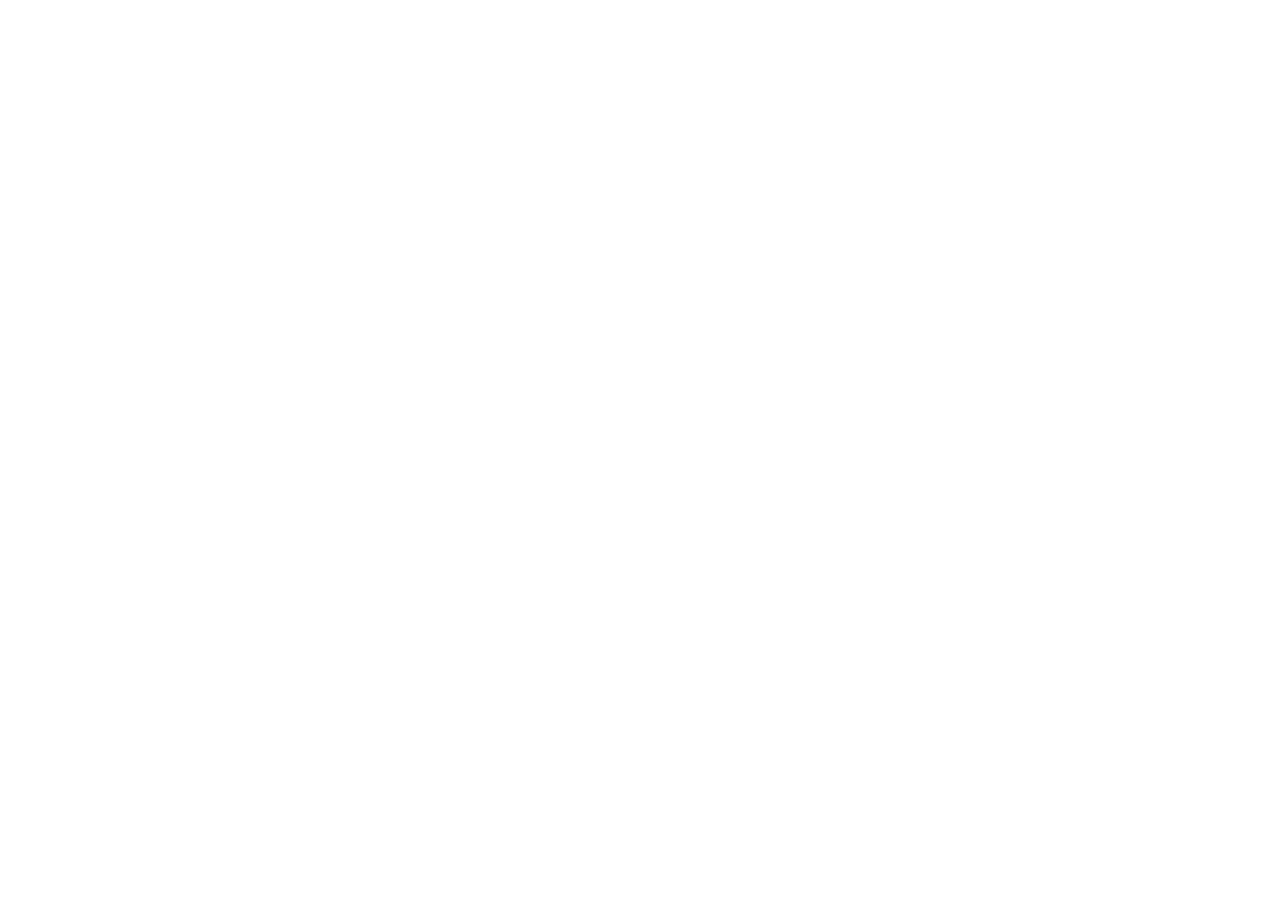
==== docs/Breadcrumb.html @ c16008af "added progress bar, alert, breadcrumb folder structure" ====
<!DOCTYPE html>
<html lang="en">
<head>
    <meta charset="UTF-8">
    <meta http-equiv="X-UA-Compatible" content="IE=edge">
    <meta name="viewport" content="width=device-width, initial-scale=1.0">
    <title>Document</title>
</head>
<body>
    
</body>
</html>
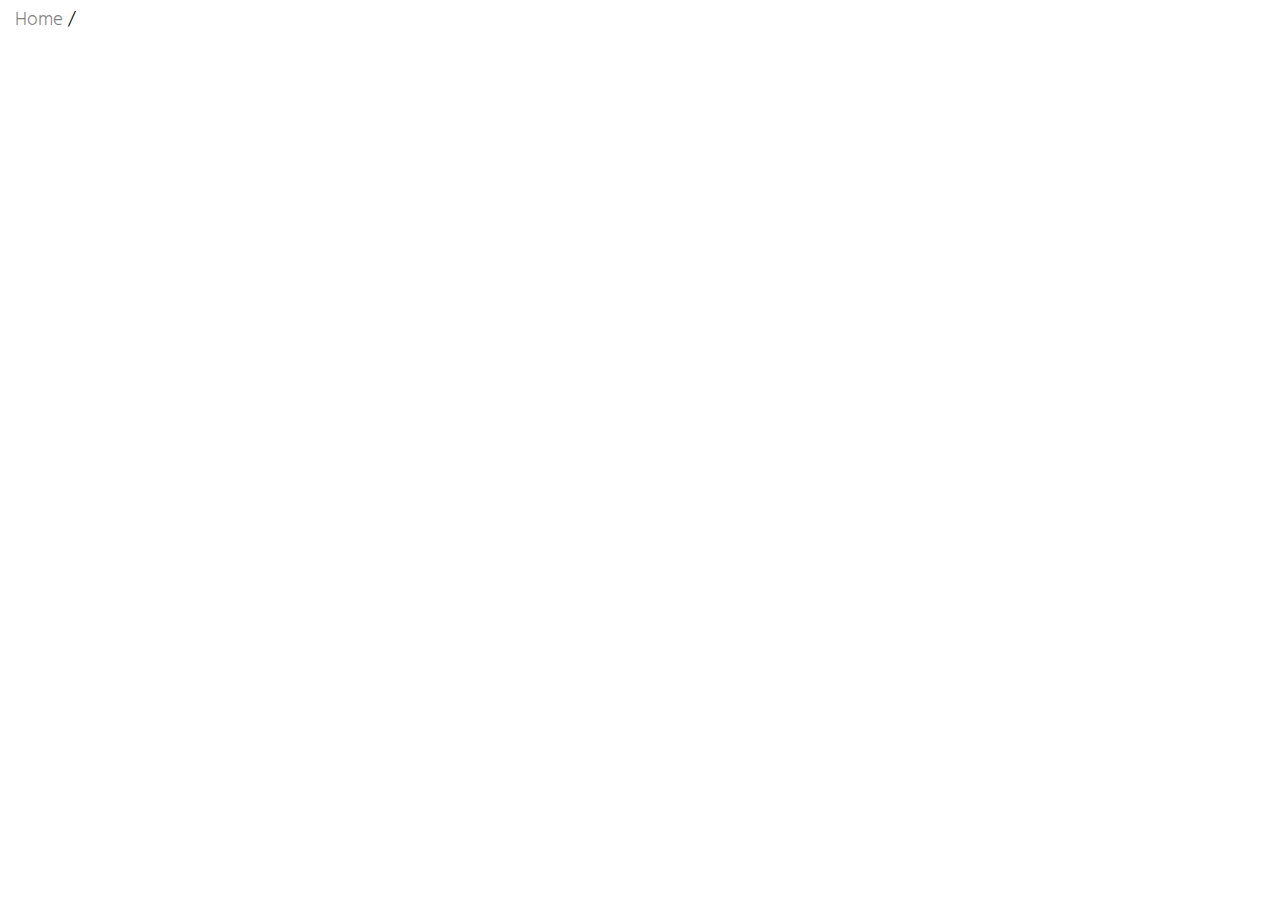
==== commit 2ed0d35b: "Created BreadCrumb basic" ====
--- a/docs/Breadcrumb.html
+++ b/docs/Breadcrumb.html
@@ -1,12 +1,19 @@
 <!DOCTYPE html>
 <html lang="en">
+
 <head>
     <meta charset="UTF-8">
     <meta http-equiv="X-UA-Compatible" content="IE=edge">
     <meta name="viewport" content="width=device-width, initial-scale=1.0">
     <title>Document</title>
+    <link rel="stylesheet" href="../scss/baku.css">
 </head>
+
 <body>
+    <ul class="breadcrumb">
+       <li class="breadcrumb-item"><a href="https://sass-lang.com/documentation/values/lists" target="_blank"></a> Home</li>
+    </ul>
     
 </body>
+
 </html>--- a/scss/baku.css
+++ b/scss/baku.css
@@ -0,0 +1,146 @@
+/* http://meyerweb.com/eric/tools/css/reset/ 
+   v2.0 | 20110126
+   License: none (public domain)
+*/
+@import url("https://fonts.googleapis.com/css2?family=Hind+Siliguri:wght@300;400;500;600;700&display=swap");
+html, body, div, span, applet, object, iframe,
+h1, h2, h3, h4, h5, h6, p, blockquote, pre,
+a, abbr, acronym, address, big, cite, code,
+del, dfn, em, img, ins, kbd, q, s, samp,
+small, strike, strong, sub, sup, tt, var,
+b, u, i, center,
+dl, dt, dd, ol, ul, li,
+fieldset, form, label, legend,
+table, caption, tbody, tfoot, thead, tr, th, td,
+article, aside, canvas, details, embed,
+figure, figcaption, footer, header, hgroup,
+menu, nav, output, ruby, section, summary,
+time, mark, audio, video {
+  margin: 0;
+  padding: 0;
+  border: 0;
+  font-size: 100%;
+  font: inherit;
+  vertical-align: baseline;
+}
+
+/* HTML5 display-role reset for older browsers */
+article, aside, details, figcaption, figure,
+footer, header, hgroup, menu, nav, section {
+  display: block;
+}
+
+body {
+  line-height: 1;
+}
+
+ol, ul {
+  list-style: none;
+}
+
+blockquote, q {
+  quotes: none;
+}
+
+blockquote:before, blockquote:after,
+q:before, q:after {
+  content: "";
+  content: none;
+}
+
+table {
+  border-collapse: collapse;
+  border-spacing: 0;
+}
+
+.button, .button-muted, .button-dark, .button-light, .button-info, .button-warning, .button-danger, .button-success, .button-secondary, .button-primary {
+  display: inline-block;
+  padding: 0.375rem 0.75rem;
+  font-weight: 400;
+  font-size: 1rem;
+  line-height: 1.5;
+  border: 1px solid transparent;
+  border-radius: 0.25rem;
+  color: #212529;
+  background-color: transparent;
+}
+.button:hover, .button-muted:hover, .button-dark:hover, .button-light:hover, .button-info:hover, .button-warning:hover, .button-danger:hover, .button-success:hover, .button-secondary:hover, .button-primary:hover {
+  cursor: pointer;
+}
+
+.button-primary {
+  background-color: #626ED4;
+  color: white;
+}
+
+.button-secondary {
+  background-color: #343549;
+  color: white;
+}
+
+.button-success {
+  background-color: #2AA39A;
+  color: white;
+}
+
+.button-danger {
+  background-color: #EC4561;
+  color: white;
+}
+
+.button-warning {
+  background-color: #F8B425;
+  color: white;
+}
+
+.button-info {
+  background-color: #38A5F8;
+  color: white;
+}
+
+.button-light {
+  background-color: #f8f8fa;
+  color: white;
+}
+
+.button-dark {
+  background-color: #575c62;
+  color: white;
+}
+
+.button-muted {
+  background-color: #EDECF1;
+  color: white;
+}
+
+.breadcrumb {
+  background-color: rgb(255, 255, 255);
+  display: block;
+}
+
+.breadcrumb-item {
+  display: inline-block;
+  color: rgb(0, 0, 0);
+  font-family: "Hind Siliguri", sans-serif;
+  font-weight: 300;
+  font-size: 1.2rem;
+  text-decoration: none;
+  width: 100%;
+  height: auto;
+  padding: 10px 0 10px 15px;
+}
+.breadcrumb-item:hover {
+  cursor: pointer;
+  color: rgba(0, 0, 0, 0.5);
+}
+.breadcrumb-item:after {
+  padding: 0px 0px 0px 5px;
+  content: "/";
+  color: rgb(0, 0, 0);
+}
+.breadcrumb-item:active {
+  color: rgba(0, 0, 0, 0.3);
+}
+.breadcrumb-item:visited {
+  color: rgba(0, 0, 255, 0.6);
+}/*# sourceMappingURL=baku.css.map */